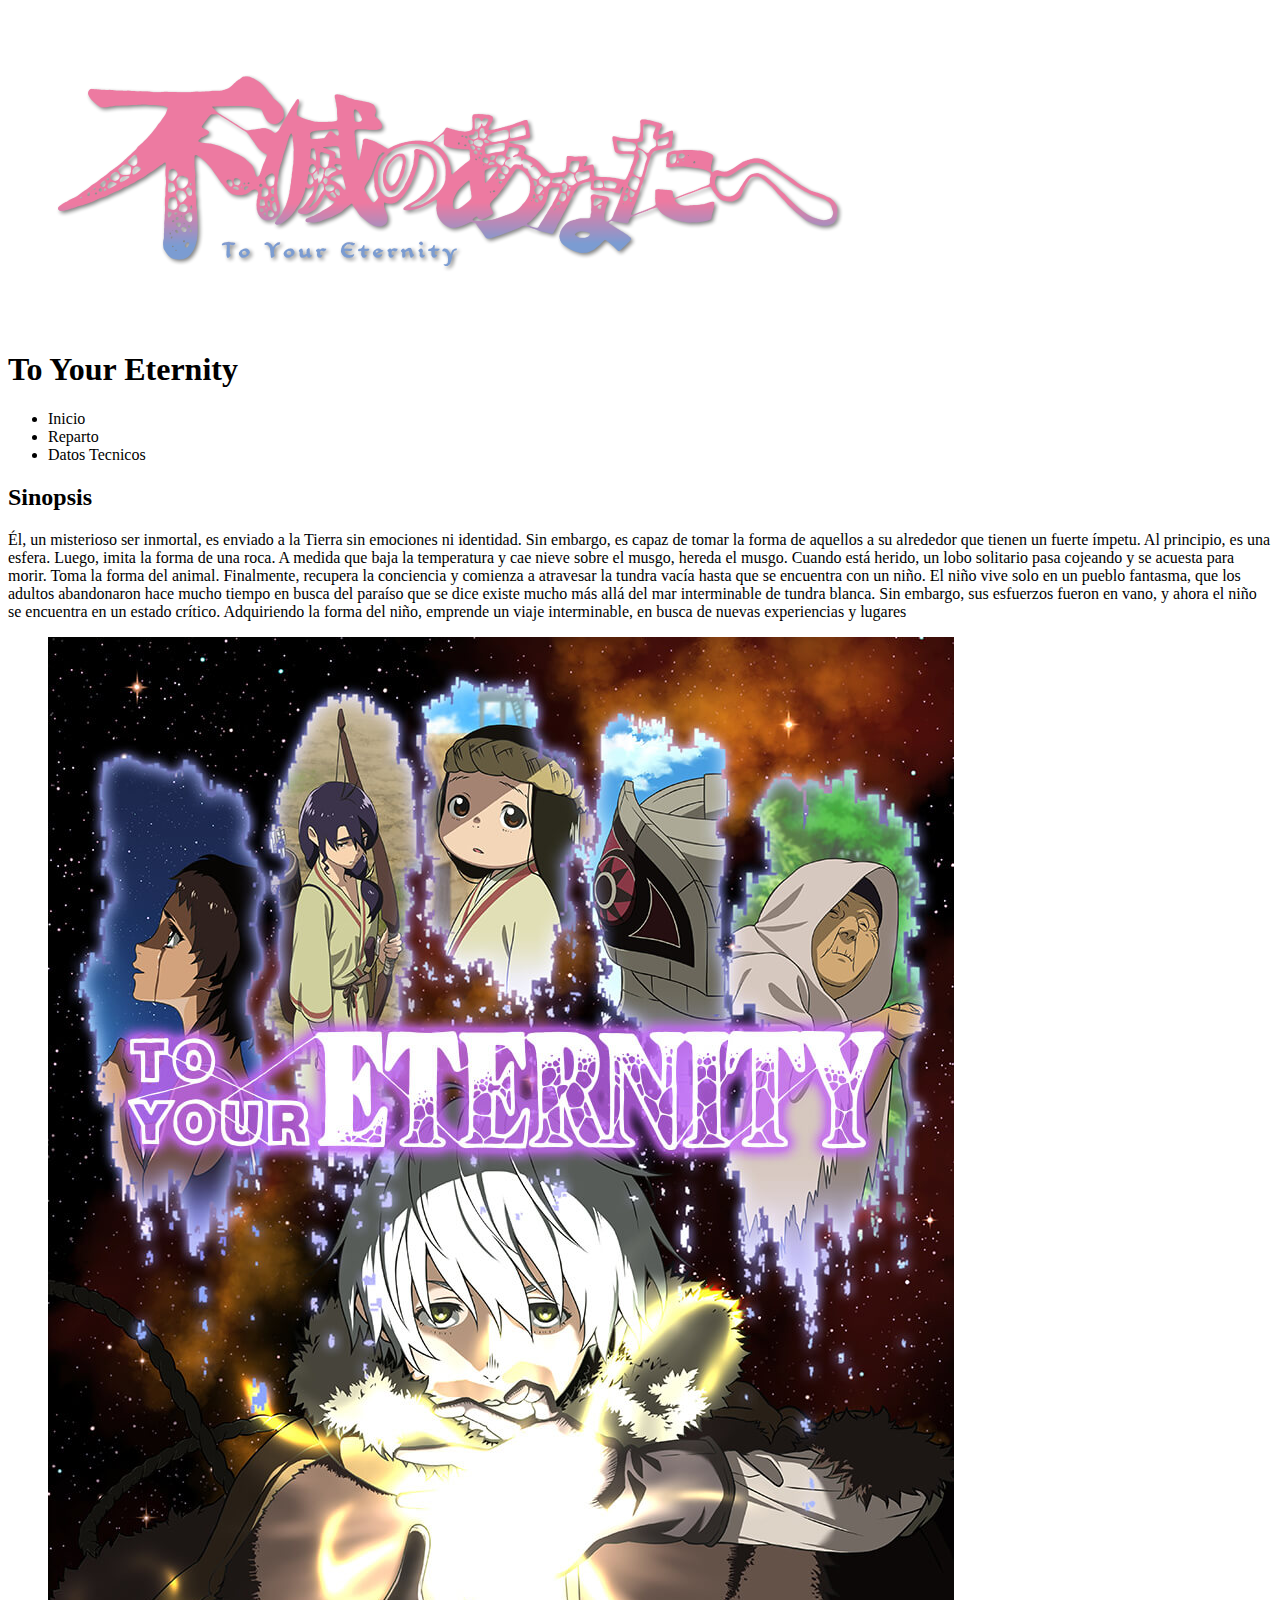
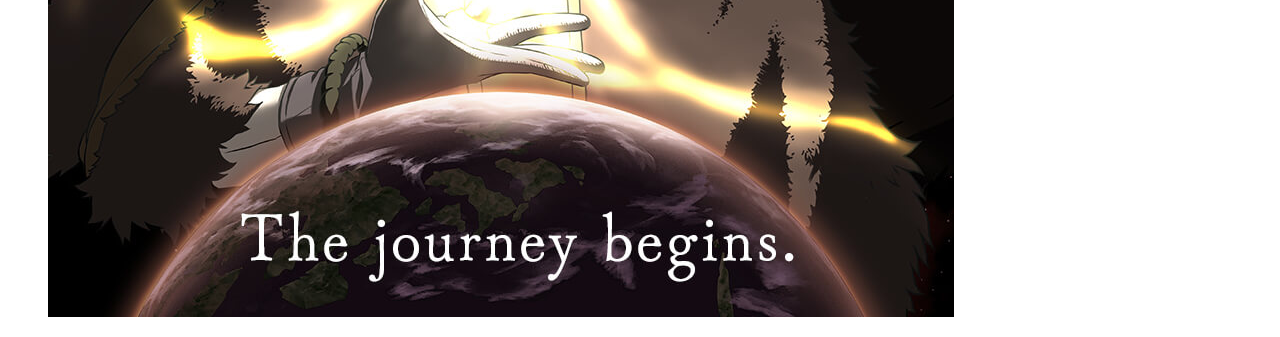
==== TP 3/TP03-AvalosAndreaLuciana/Ejercicio_01/index.html @ 9f96e4e9 "Inicio del tp 3" ====
<!DOCTYPE html>
<html lang="es">

<head>
    <meta charset="UTF-8" />
    <meta http-equiv="X-UA-Compatible" content="IE=edge" />
    <meta name="viewport" content="width=device-width, initial-scale=1.0" />
    <!-- Normalize -->
    <link rel="stylesheet" href="https://necolas.github.io/normalize.css/8.0.1/normalize.css">
    <!-- CSS -->
    <link rel="stylesheet" href="../Ejercicio_01/css/index.css">
    <title>Inicio</title>
</head>

<body>
    <header>
        <figure>
            <img src="../Ejercicio_01/img/logo.png" alt="" />
        </figure>

        <h1>To Your Eternity</h1>
    </header>

    <nav>
        <ul>
            <li>Inicio</li>
            <li>Reparto</li>
            <li>Datos Tecnicos</li>
        </ul>
    </nav>

    <main>
        <!-- Articulo 1 -->
        <article>
            <h2>Sinopsis</h2>
            <p>
                Él, un misterioso ser inmortal, es enviado a la Tierra sin emociones ni identidad. Sin embargo, es capaz de tomar la forma de aquellos a su alrededor que tienen un fuerte ímpetu. Al principio, es una esfera. Luego, imita la forma de una roca. A medida
                que baja la temperatura y cae nieve sobre el musgo, hereda el musgo. Cuando está herido, un lobo solitario pasa cojeando y se acuesta para morir. Toma la forma del animal. Finalmente, recupera la conciencia y comienza a atravesar la tundra
                vacía hasta que se encuentra con un niño. El niño vive solo en un pueblo fantasma, que los adultos abandonaron hace mucho tiempo en busca del paraíso que se dice existe mucho más allá del mar interminable de tundra blanca. Sin embargo,
                sus esfuerzos fueron en vano, y ahora el niño se encuentra en un estado crítico. Adquiriendo la forma del niño, emprende un viaje interminable, en busca de nuevas experiencias y lugares
            </p>
        </article>

        <!-- Articulo 2 -->
        <article>
            <figure>
                <img src="../Ejercicio_01/img/fondo.jpg" alt="">
            </figure>
        </article>
    </main>

    <footer>

    </footer>

</body>

</html>
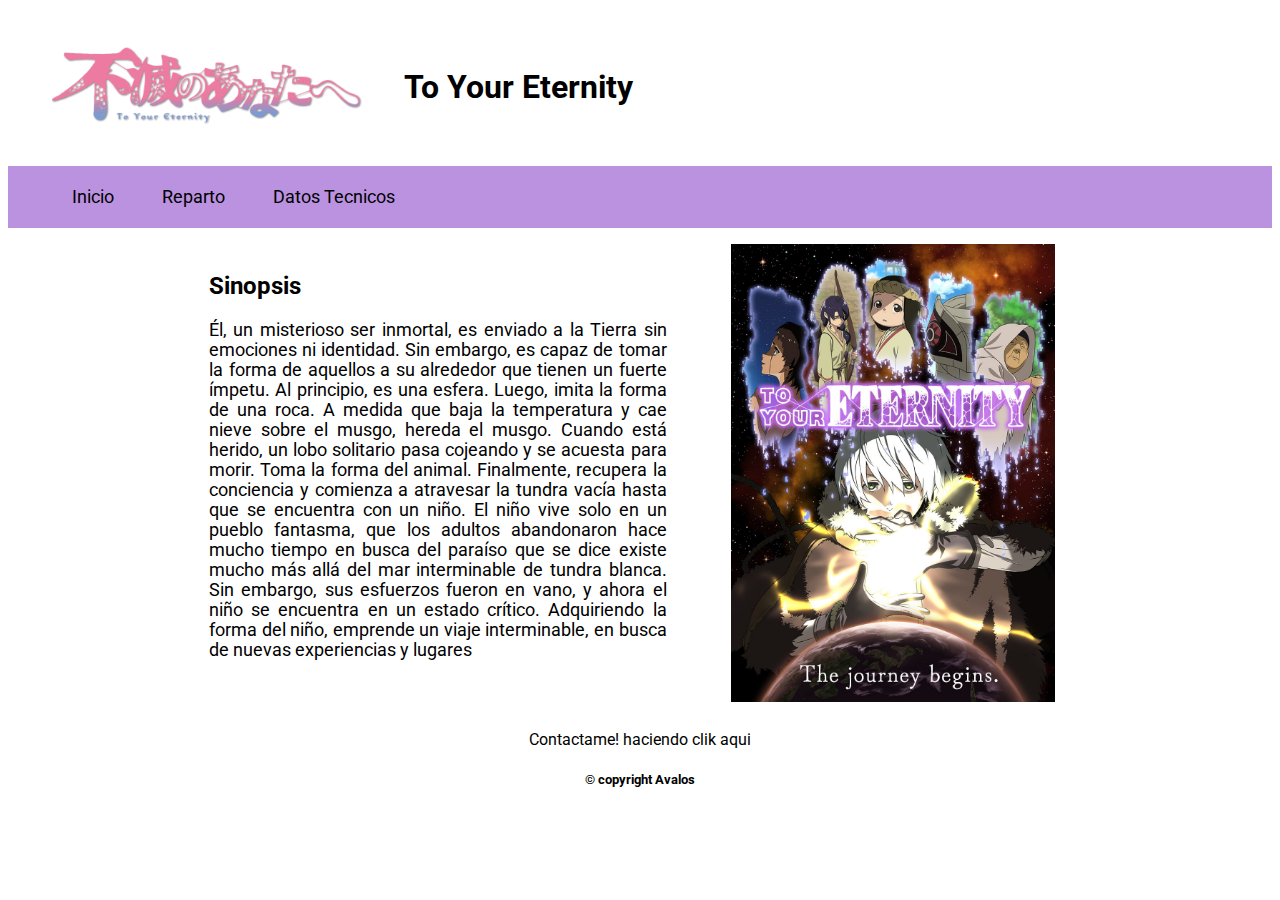
==== commit 59f7a643: "Seccion de reparto terminada" ====
--- a/TP 3/TP03-AvalosAndreaLuciana/Ejercicio_01/index.html
+++ b/TP 3/TP03-AvalosAndreaLuciana/Ejercicio_01/index.html
@@ -9,31 +9,35 @@
     <link rel="stylesheet" href="https://necolas.github.io/normalize.css/8.0.1/normalize.css">
     <!-- CSS -->
     <link rel="stylesheet" href="../Ejercicio_01/css/index.css">
+    <!-- Estilo de fuente -->
+    <link rel="preconnect" href="https://fonts.googleapis.com">
+    <link rel="preconnect" href="https://fonts.gstatic.com" crossorigin>
+    <link href="https://fonts.googleapis.com/css2?family=Roboto:wght@300&display=swap" rel="stylesheet">
     <title>Inicio</title>
 </head>
 
 <body>
     <header>
-        <figure>
-            <img src="../Ejercicio_01/img/logo.png" alt="" />
+        <figure id="logoContenedor">
+            <img id="logo" src="../Ejercicio_01/img/logo.png" alt="" />
         </figure>
 
-        <h1>To Your Eternity</h1>
+        <h1 id="titulo">To Your Eternity</h1>
     </header>
 
     <nav>
         <ul>
-            <li>Inicio</li>
-            <li>Reparto</li>
-            <li>Datos Tecnicos</li>
+            <li class="tamañoLetra"><a href="" class="elementoNav">Inicio</a></li>
+            <li class="tamañoLetra"><a href="" class="elementoNav">Reparto</a></li>
+            <li class="tamañoLetra"><a href="" class="elementoNav">Datos Tecnicos</a></li>
         </ul>
     </nav>
 
-    <main>
+    <main id="mainIndex">
         <!-- Articulo 1 -->
-        <article>
+        <article id="sinopsis" class="articulos">
             <h2>Sinopsis</h2>
-            <p>
+            <p class="tamañoLetra">
                 Él, un misterioso ser inmortal, es enviado a la Tierra sin emociones ni identidad. Sin embargo, es capaz de tomar la forma de aquellos a su alrededor que tienen un fuerte ímpetu. Al principio, es una esfera. Luego, imita la forma de una roca. A medida
                 que baja la temperatura y cae nieve sobre el musgo, hereda el musgo. Cuando está herido, un lobo solitario pasa cojeando y se acuesta para morir. Toma la forma del animal. Finalmente, recupera la conciencia y comienza a atravesar la tundra
                 vacía hasta que se encuentra con un niño. El niño vive solo en un pueblo fantasma, que los adultos abandonaron hace mucho tiempo en busca del paraíso que se dice existe mucho más allá del mar interminable de tundra blanca. Sin embargo,
@@ -42,15 +46,16 @@
         </article>
 
         <!-- Articulo 2 -->
-        <article>
+        <article id="contenedorFotoArticulo" class="articulos">
             <figure>
-                <img src="../Ejercicio_01/img/fondo.jpg" alt="">
+                <img id="fotoArticulo" src="../Ejercicio_01/img/fondo.jpg" alt="">
             </figure>
         </article>
     </main>
 
     <footer>
-
+        <a class="contacto" href="mailto:andruavalos15@gmail.com">Contactame! haciendo clik aqui</a>
+        <h5>© copyright Avalos</h5>
     </footer>
 
 </body>
--- a/TP 3/TP03-AvalosAndreaLuciana/Ejercicio_01/css/index.css
+++ b/TP 3/TP03-AvalosAndreaLuciana/Ejercicio_01/css/index.css
@@ -0,0 +1,155 @@
+/* INDEX */
+
+* {
+    font-family: 'Roboto', sans-serif;
+    color: black;
+}
+
+body {
+    display: flex;
+    flex-direction: column;
+}
+
+.tamañoLetra {
+    font-size: 1.1rem;
+}
+
+
+/* ----- Header ----- */
+
+header {
+    display: flex;
+    flex-direction: row;
+    align-items: center;
+}
+
+#logoContenedor {
+    width: 25%;
+}
+
+#logo {
+    width: 100%;
+}
+
+
+/* ----- nav ----- */
+
+nav {
+    background-color: rgb(186, 146, 224);
+}
+
+ul {
+    display: flex;
+    flex-direction: row;
+}
+
+li {
+    list-style: none;
+    padding: 0.3rem;
+}
+
+.elementoNav {
+    text-decoration: none;
+    padding: 1.2rem;
+    width: 100%;
+}
+
+a:hover {
+    color: white;
+    border-bottom: 5px solid rgb(108, 0, 122)
+}
+
+
+/* ----- main ------ */
+
+#mainIndex {
+    display: flex;
+    flex-direction: row;
+    justify-content: center;
+    width: 80%;
+    margin: auto;
+}
+
+.articulos {
+    width: 50%;
+    box-sizing: border-box;
+}
+
+#sinopsis {
+    padding: 1.5rem;
+    text-align: justify;
+}
+
+#contenedorFotoArticulo {
+    width: 40%;
+}
+
+#fotoArticulo {
+    width: 100%;
+}
+
+
+/* ----- Footer ------ */
+
+footer {
+    text-align: center;
+    margin-top: 0.5rem;
+}
+
+.contacto {
+    text-decoration: none;
+    margin: 0.5rem;
+    padding: 1rem;
+}
+
+.contacto:hover {
+    border-bottom: 0;
+    background-color: blueviolet;
+}
+
+
+/* REPARTO */
+
+#mainReparto {
+    display: flex;
+    flex-direction: row;
+    flex-wrap: wrap;
+    justify-content: center;
+}
+
+.fotoPersonaje {
+    border-radius: 50%;
+    border: 1px solid black;
+    background-color: white;
+}
+
+.contenedorPersonaje {
+    background-color: rgb(200, 160, 238);
+    border: 2px solid black;
+    border-radius: 5%;
+    margin: 1rem;
+    width: 30%;
+    display: flex;
+    flex-direction: column;
+    align-items: center;
+    box-sizing: border-box;
+}
+
+.contenedorFoto {
+    height: 25rem;
+    display: flex;
+    justify-content: center;
+    box-sizing: border-box;
+}
+
+.infoPersonaje {
+    padding: 2rem;
+    box-sizing: border-box;
+    text-align: justify;
+}
+
+h3 {
+    background-color: blueviolet;
+    padding: 1rem;
+    text-align: center;
+}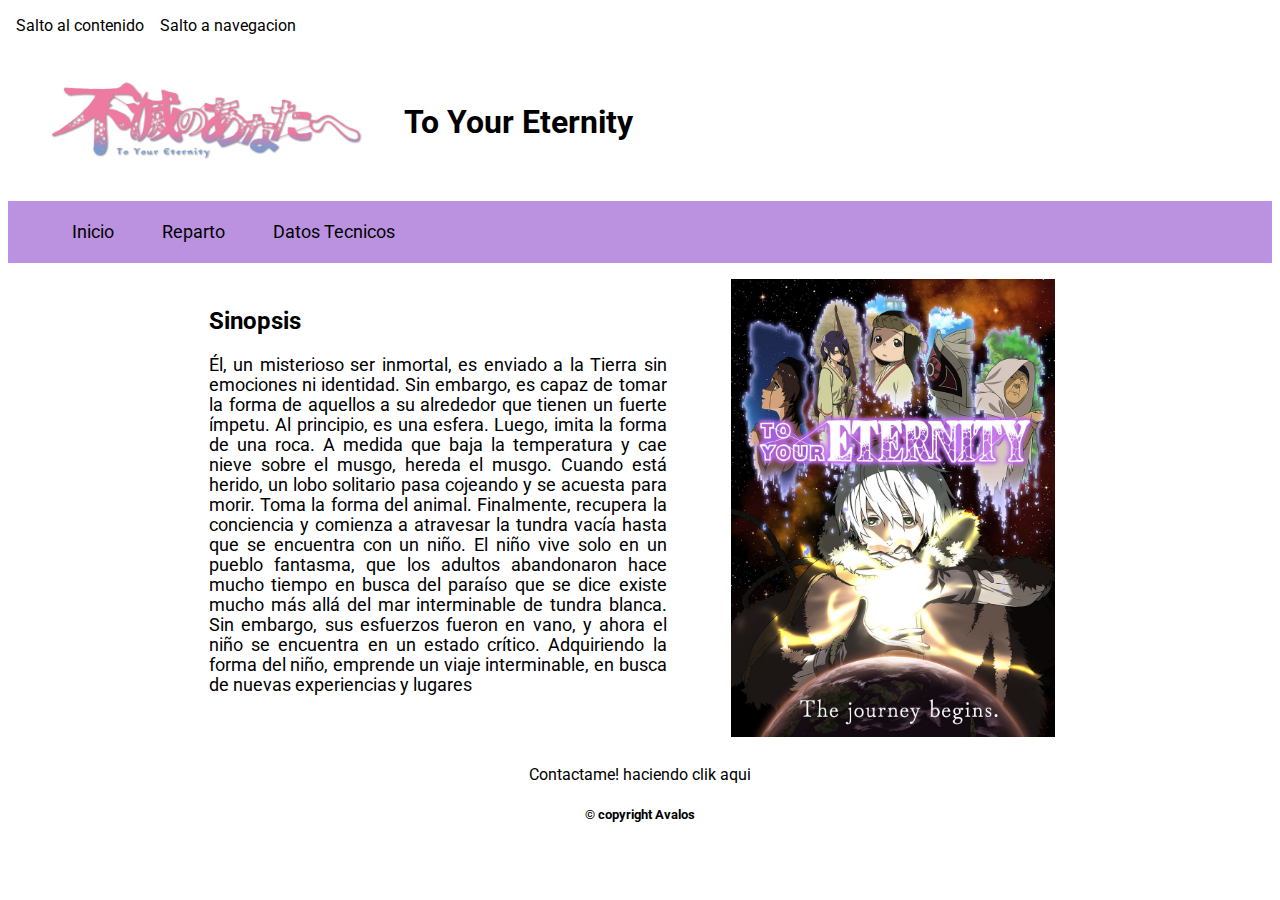
==== commit a762379b: "Comprimido y entregado" ====
--- a/TP 3/TP03-AvalosAndreaLuciana/Ejercicio_01/index.html
+++ b/TP 3/TP03-AvalosAndreaLuciana/Ejercicio_01/index.html
@@ -5,10 +5,13 @@
     <meta charset="UTF-8" />
     <meta http-equiv="X-UA-Compatible" content="IE=edge" />
     <meta name="viewport" content="width=device-width, initial-scale=1.0" />
+    <!-- METATAGS -->
+    <meta name="description" content="Esta pagina habla de la serie de anime to your eternity">
+    <meta name="author" content="Avalos Andrea Luciana">
     <!-- Normalize -->
     <link rel="stylesheet" href="https://necolas.github.io/normalize.css/8.0.1/normalize.css">
     <!-- CSS -->
-    <link rel="stylesheet" href="../Ejercicio_01/css/index.css">
+    <link rel="stylesheet" href="../Ejercicio_01/css/estilos.css">
     <!-- Estilo de fuente -->
     <link rel="preconnect" href="https://fonts.googleapis.com">
     <link rel="preconnect" href="https://fonts.gstatic.com" crossorigin>
@@ -17,6 +20,10 @@
 </head>
 
 <body>
+    <div>
+        <a class="acc" href="#mainIndex"> Salto al contenido</a>
+        <a class="acc" href="#nav">Salto a navegacion</a>
+    </div>
     <header>
         <figure id="logoContenedor">
             <img id="logo" src="../Ejercicio_01/img/logo.png" alt="" />
@@ -25,11 +32,11 @@
         <h1 id="titulo">To Your Eternity</h1>
     </header>
 
-    <nav>
+    <nav id="nav">
         <ul>
-            <li class="tamañoLetra"><a href="" class="elementoNav">Inicio</a></li>
-            <li class="tamañoLetra"><a href="" class="elementoNav">Reparto</a></li>
-            <li class="tamañoLetra"><a href="" class="elementoNav">Datos Tecnicos</a></li>
+            <li class="tamañoLetra"><a href="../Ejercicio_01/index.html" class="elementoNav">Inicio</a></li>
+            <li class="tamañoLetra"><a href="../Ejercicio_01/html/reparto.html" class="elementoNav">Reparto</a></li>
+            <li class="tamañoLetra"><a href="../Ejercicio_01/html/reparto.html" class="elementoNav">Datos Tecnicos</a></li>
         </ul>
     </nav>
 
--- a/TP 3/TP03-AvalosAndreaLuciana/Ejercicio_01/css/estilos.css
+++ b/TP 3/TP03-AvalosAndreaLuciana/Ejercicio_01/css/estilos.css
@@ -0,0 +1,240 @@
+/* INDEX */
+
+* {
+    font-family: 'Roboto', sans-serif;
+    color: black;
+}
+
+body {
+    display: flex;
+    flex-direction: column;
+}
+
+.tamañoLetra {
+    font-size: 1.1rem;
+}
+
+
+/* ----- Header ----- */
+
+header {
+    display: flex;
+    flex-direction: row;
+    align-items: center;
+}
+
+#logoContenedor {
+    width: 25%;
+}
+
+#logo {
+    width: 100%;
+}
+
+
+/* ----- nav ----- */
+
+nav {
+    background-color: rgb(186, 146, 224);
+}
+
+ul {
+    display: flex;
+    flex-direction: row;
+}
+
+li {
+    list-style: none;
+    padding: 0.3rem;
+}
+
+.elementoNav {
+    text-decoration: none;
+    padding: 1.2rem;
+    width: 100%;
+}
+
+a:hover {
+    color: white;
+    border-bottom: 5px solid rgb(108, 0, 122)
+}
+
+div {
+    display: flex;
+    flex-direction: row;
+}
+
+.acc {
+    text-decoration: none;
+    padding: 0.5rem;
+}
+
+.acc:hover {
+    border-bottom: 0;
+    color: black;
+    background-color: blueviolet;
+}
+
+
+/* ----- main ------ */
+
+#mainIndex {
+    display: flex;
+    flex-direction: row;
+    justify-content: center;
+    width: 80%;
+    margin: auto;
+}
+
+.articulos {
+    width: 50%;
+    box-sizing: border-box;
+}
+
+#sinopsis {
+    padding: 1.5rem;
+    text-align: justify;
+}
+
+#contenedorFotoArticulo {
+    width: 40%;
+}
+
+#fotoArticulo {
+    width: 100%;
+}
+
+
+/* ----- Footer ------ */
+
+footer {
+    text-align: center;
+    margin-top: 0.5rem;
+}
+
+.contacto {
+    text-decoration: none;
+    margin: 0.5rem;
+    padding: 1rem;
+}
+
+.contacto:hover {
+    border-bottom: 0;
+    background-color: blueviolet;
+}
+
+
+/* REPARTO */
+
+#mainReparto {
+    display: flex;
+    flex-direction: row;
+    flex-wrap: wrap;
+    justify-content: center;
+}
+
+.fotoPersonaje {
+    border-radius: 50%;
+    border: 1px solid black;
+    background-color: white;
+}
+
+.contenedorPersonaje {
+    background-color: rgb(200, 160, 238);
+    border: 2px solid black;
+    border-radius: 5%;
+    margin: 1rem;
+    width: 30%;
+    display: flex;
+    flex-direction: column;
+    align-items: center;
+    box-sizing: border-box;
+}
+
+.contenedorFoto {
+    height: 25rem;
+    display: flex;
+    justify-content: center;
+    box-sizing: border-box;
+}
+
+.infoPersonaje {
+    padding: 2rem;
+    box-sizing: border-box;
+    text-align: justify;
+}
+
+h3 {
+    background-color: blueviolet;
+    padding: 1rem;
+    text-align: center;
+}
+
+
+/* DATOS */
+
+
+/* TABLA */
+
+table {
+    border: 1px solid black;
+    text-align: center;
+    margin: 2rem;
+}
+
+td:hover {
+    background-color: blueviolet;
+}
+
+td {
+    border: 1px solid black;
+    padding: 1rem;
+}
+
+#anime {
+    width: 50%;
+}
+
+
+/* MAIN */
+
+#mainDatos {
+    display: flex;
+    flex-direction: row;
+    justify-content: center;
+    margin: auto;
+}
+
+
+/* ASIDE */
+
+aside {
+    display: flex;
+    flex-direction: column;
+    align-items: center;
+    justify-content: center;
+    width: 100%;
+    /* padding: 0.5rem; */
+    background-color: rgb(186, 146, 224);
+}
+
+.linksAside {
+    padding: 2rem;
+    text-decoration: none;
+    text-align: center;
+}
+
+.linksAside:hover {
+    border-bottom: 0;
+    background-color: blueviolet;
+}
+
+#listaAside {
+    width: 100%;
+    display: flex;
+    flex-direction: column;
+    justify-content: center;
+    align-items: stretch;
+    padding: 0;
+    margin: 0;
+}